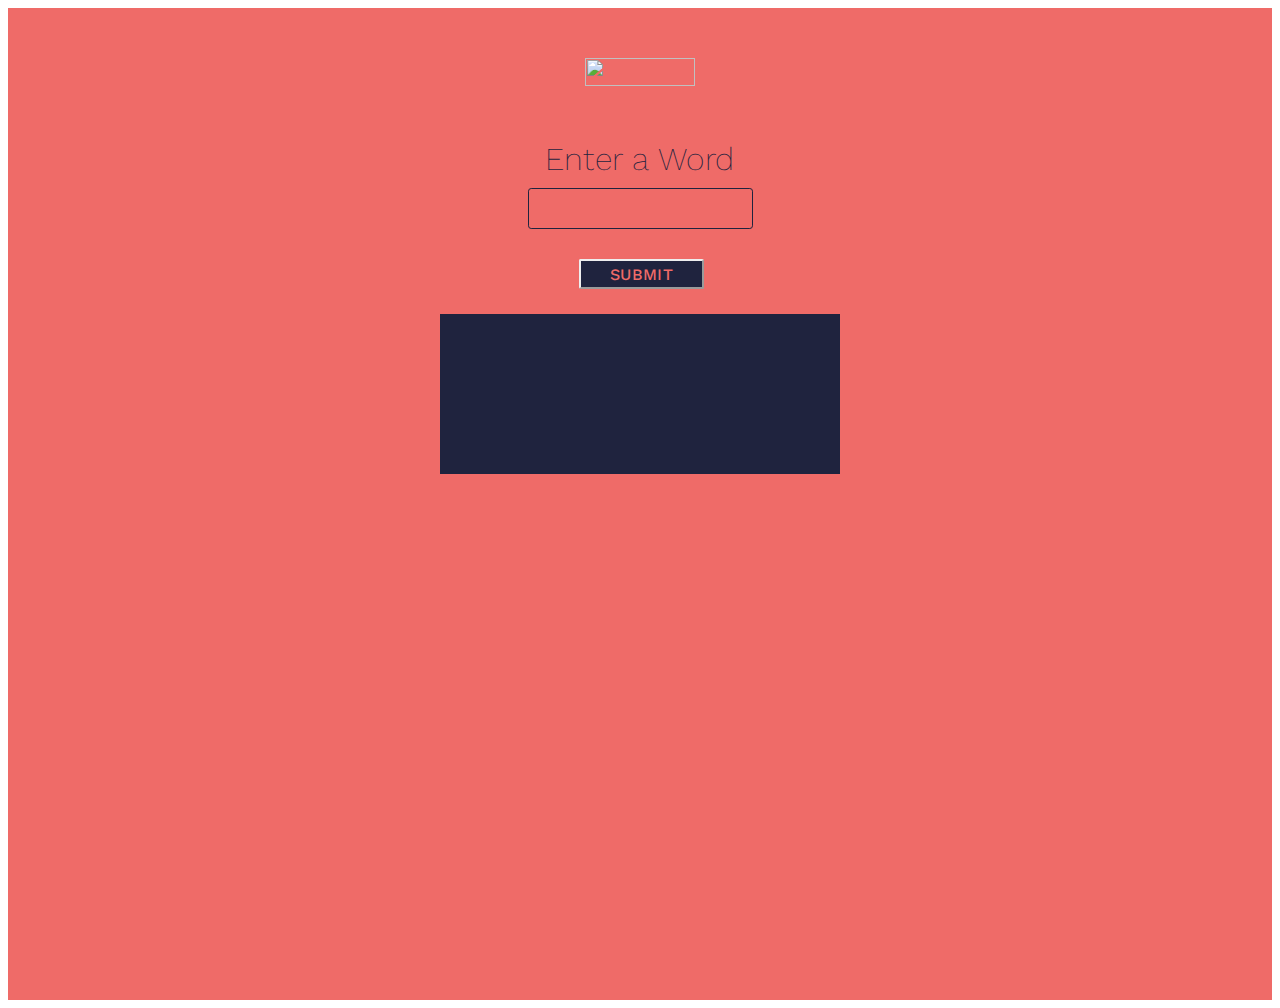
==== index.html @ 21c14bf4 "1st commit" ====
<!DOCTYPE html>
<html>
<head>
  <meta charset="utf-8">
  <title>Word Smith</title>
  <link rel="stylesheet" type="text/css" href="public/style.css" />
  <link href="https://fonts.googleapis.com/css?family=Source+Sans+Pro|Work+Sans:200,500" rel="stylesheet">
</head>

<body>
  <header>
    <img src="https://s3.amazonaws.com/codecademy-content/courses/intermediate-javascript-requests/wordsmith_logo.svg" class="logo" />

  </header>
  <main id="main">
    <div class="container">

      <h1>Enter a Word</h1>

      <form id="form" autocomplete="off">
        <input type="text" id="input" value="">
        <button id="submit">SUBMIT</button>
      </form>

      <div id="responseField">

      </div>

    </div>
  </main>
  <script src='https://code.jquery.com/jquery-3.1.0.min.js'></script>
  <script src="public/main.js"></script>
  <script src="public/helperFunctions.js"></script>
</body>
</html>
---- public/style.css ----
header {
    text-align: center;
    background-color: #ef6b68;
    padding: 10px;
  }
  
  main {
    background-color: #ef6b68;
    height: 900px;
    text-align: center;
}
h1 {
    height: 38px;
    font-family: Work Sans, sans-serif;
    font-size: 32px;
    font-weight: 200;
    letter-spacing: 0.6px;
    text-align: center;
    color: #1f233e;
    padding-top: 40px;
    margin: 0;
  }
  li {
    text-align: center;
    margin: 0 25% 0 25%;
  }
  .logo {
    width: 110px;
    height: 28px;
    margin-top: 40px;
    object-fit: contain;
  }    
  .container {
    width: 400px;
    margin: auto;
    text-align: center;
  }
  #input {
    width: 219px;
    height: 37px;
    border-radius: 3.2px;
    border: solid 0.8px #1f233e;
    background-color: inherit;
    display: block;
    margin: auto;
    margin-top: 10px;
    font-family: Source Sans Pro;
    font-size: 14px;
    letter-spacing: 0.2px;
    text-align: center;
    color: #ffffff;
  }
  #submit {
    width: 125px;
    height: 30px;
    border-radius: 2px;
    border-color: inherit;
    background-color: #1f233e;
    margin-top: 30px;
    font-family: Work Sans, sans-serif;
    font-size: 16px;
    font-weight: 500;
    letter-spacing: 0.3px;
  text-align: center;
  color: #ef6b68;
  margin-right: -3px;
}
  #responseField {
    min-width: 191px;
    min-height: 120px;
    background-color: #1f233e;
    margin: auto;
    margin-top: 25px;
    font-family: Source Sans Pro;
    font-weight: 400;
    font-size: 14px;
    letter-spacing: 0.2px;
    text-align: center;
    color: #ffffff;
    overflow-wrap: break-word;
    padding: 20px;
  }
  
  #submit:hover {
    color: #ffffff;
    cursor: pointer;
  }
  #submit:active {
    background-color: #ffffff;
    border-color: #ffffff;
    color: #ef6b68;
    cursor: pointer;
  }
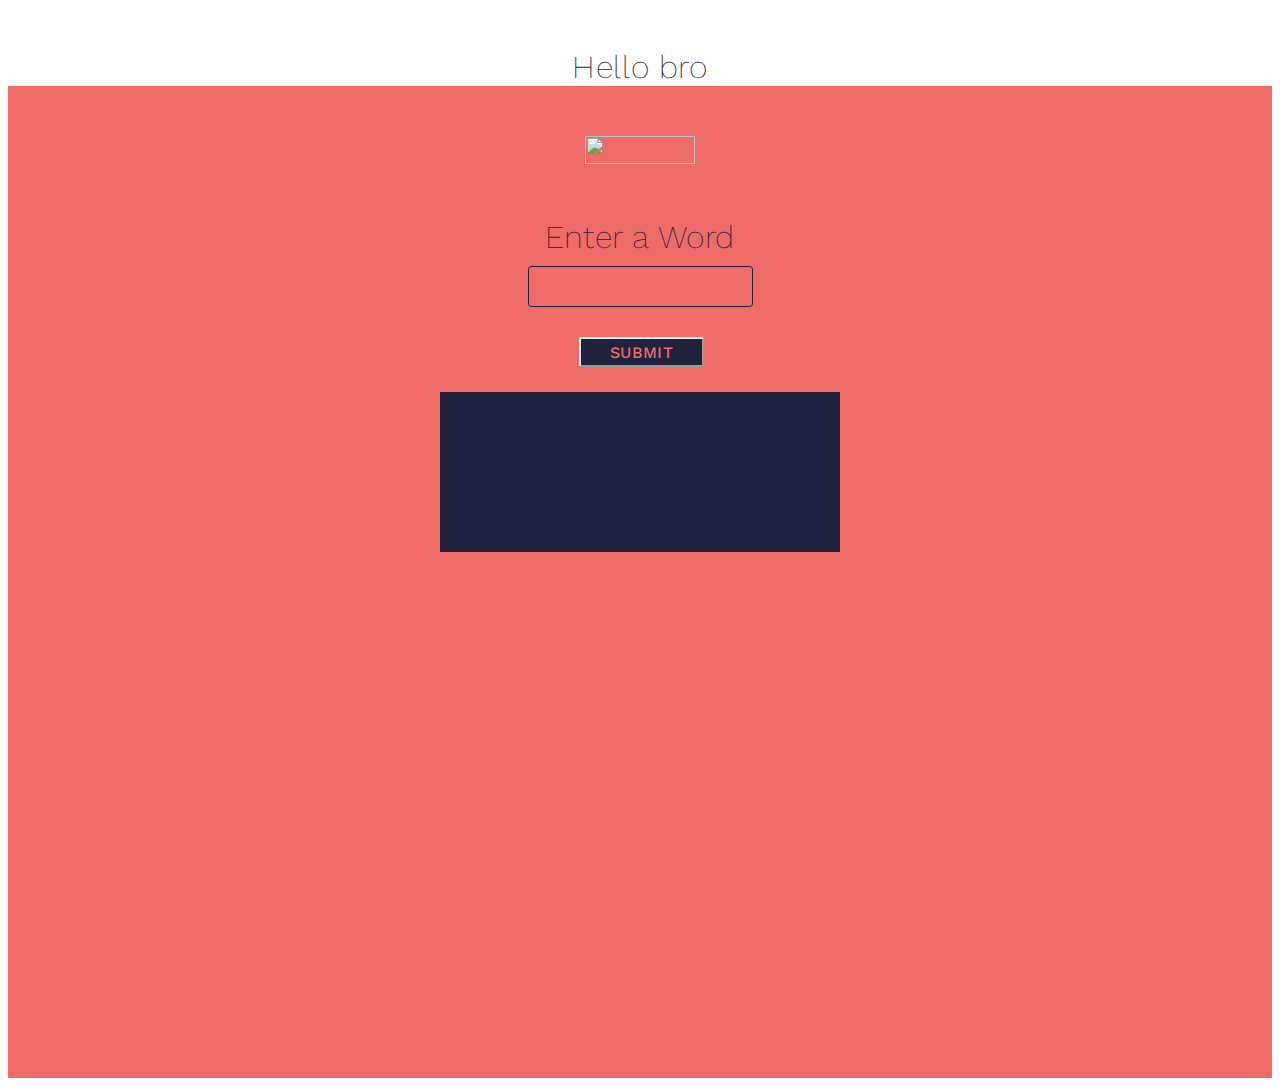
==== commit 17005e86: "plugin form me add hua" ====
--- a/index.html
+++ b/index.html
@@ -1,7 +1,12 @@
 <!DOCTYPE html>
-<html>
+<html lang="en">
+<body>
+  <h1>Hello bro</h1>
+</body>
 <head>
   <meta charset="utf-8">
+  <meta charset="UTF-8">
+  <meta name="viewport" content="width=device-width, initial-scale=1.0">
   <title>Word Smith</title>
   <link rel="stylesheet" type="text/css" href="public/style.css" />
   <link href="https://fonts.googleapis.com/css?family=Source+Sans+Pro|Work+Sans:200,500" rel="stylesheet">
@@ -28,8 +33,8 @@
 
     </div>
   </main>
-  <script src='https://code.jquery.com/jquery-3.1.0.min.js'></script>
+  <script src='js/jquerry.js'></script>
   <script src="public/main.js"></script>
   <script src="public/helperFunctions.js"></script>
 </body>
-</html>
+</html>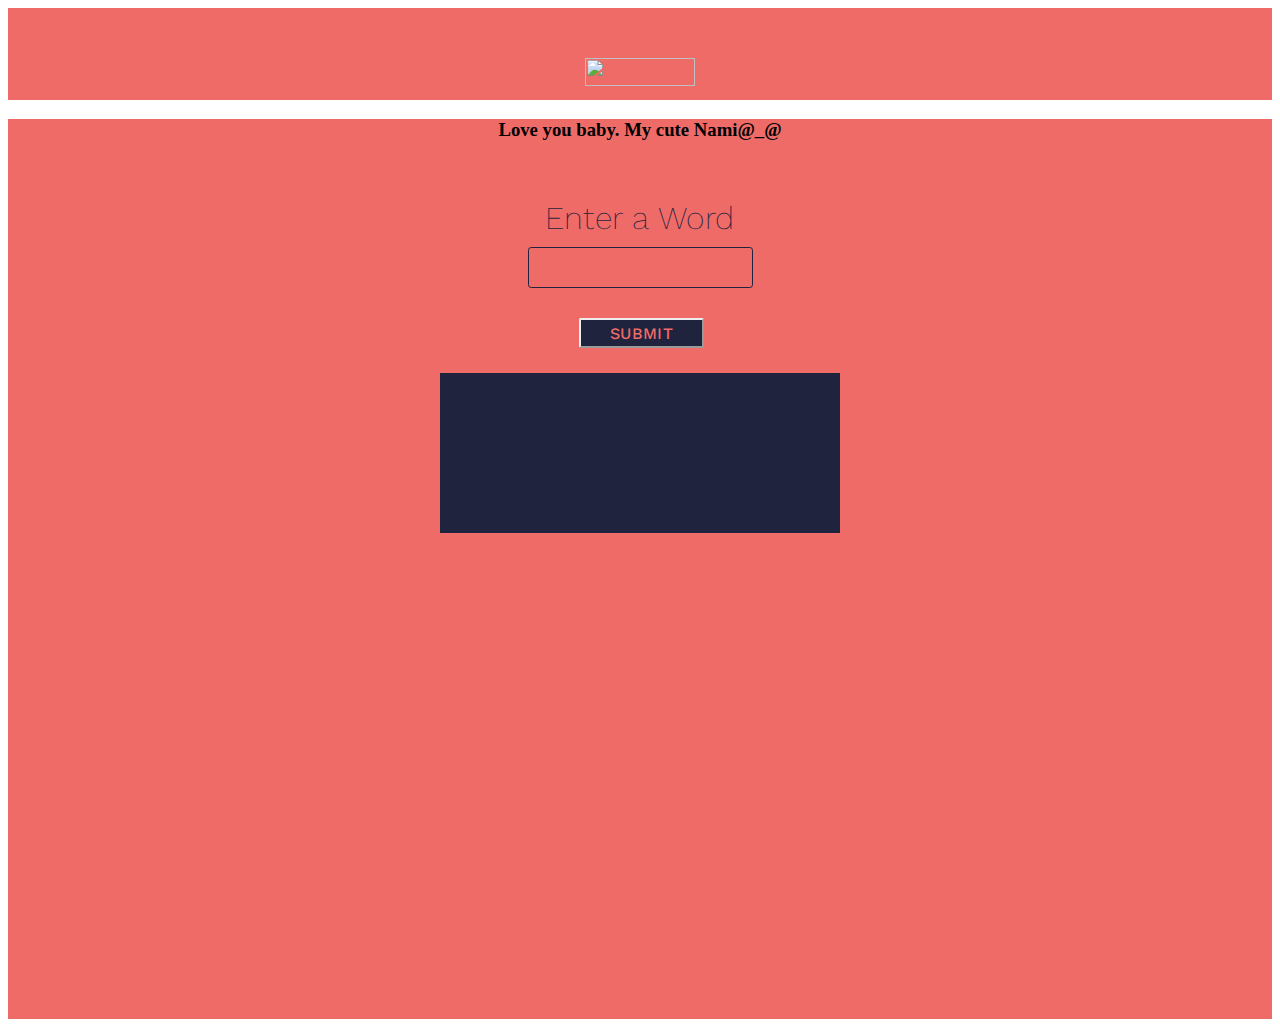
==== commit f492a1f4: "minor changes" ====
--- a/index.html
+++ b/index.html
@@ -1,11 +1,7 @@
 <!DOCTYPE html>
 <html lang="en">
-<body>
-  <h1>Hello bro</h1>
-</body>
 <head>
   <meta charset="utf-8">
-  <meta charset="UTF-8">
   <meta name="viewport" content="width=device-width, initial-scale=1.0">
   <title>Word Smith</title>
   <link rel="stylesheet" type="text/css" href="public/style.css" />
@@ -19,7 +15,7 @@
   </header>
   <main id="main">
     <div class="container">
-
+      <h3>Love you baby. My cute Nami@_@</h3>
       <h1>Enter a Word</h1>
 
       <form id="form" autocomplete="off">
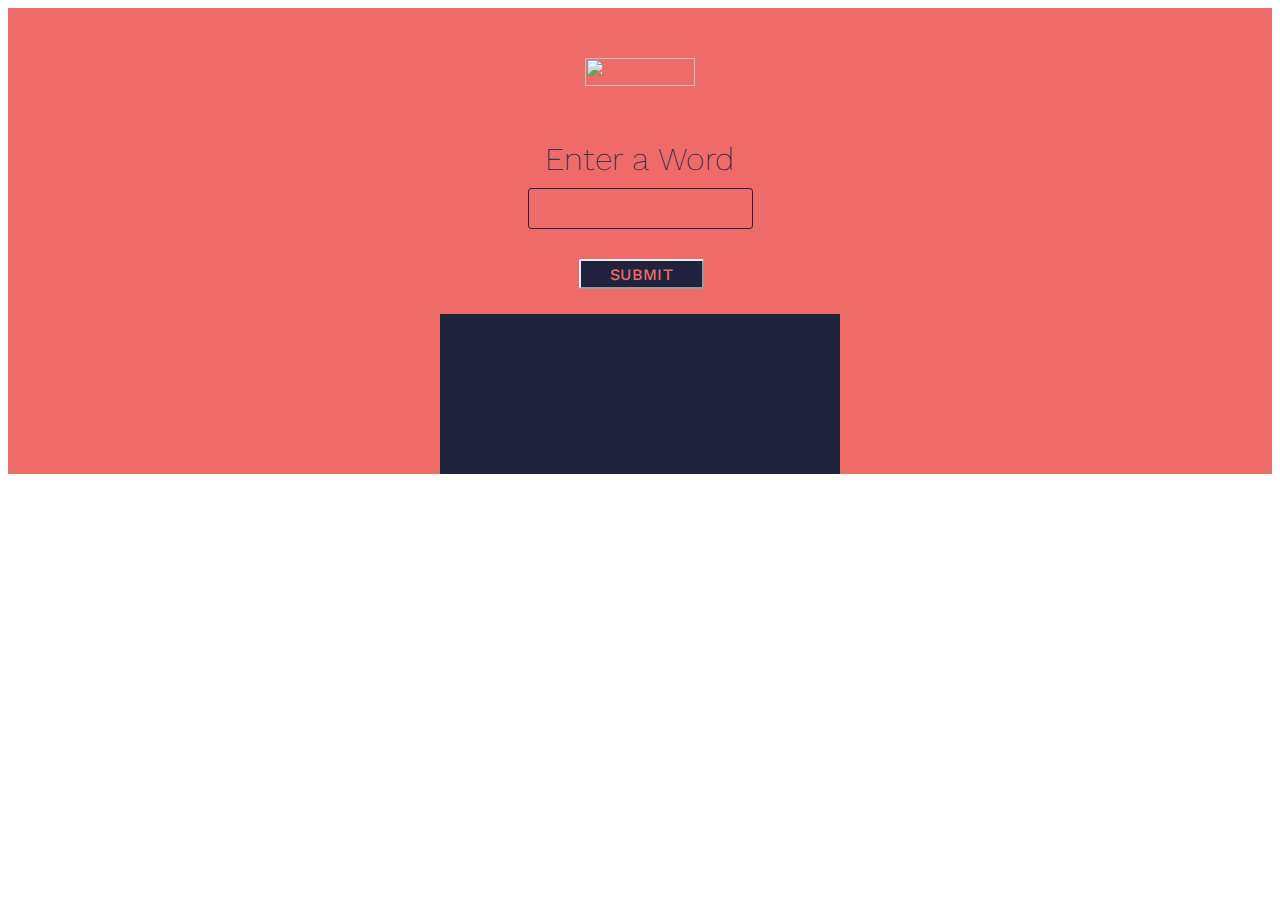
==== commit c7f51a37: "minor ui changes" ====
--- a/index.html
+++ b/index.html
@@ -15,7 +15,6 @@
   </header>
   <main id="main">
     <div class="container">
-      <h3>Love you baby. My cute Nami@_@</h3>
       <h1>Enter a Word</h1>
 
       <form id="form" autocomplete="off">
--- a/public/style.css
+++ b/public/style.css
@@ -6,7 +6,6 @@
   
   main {
     background-color: #ef6b68;
-    height: 900px;
     text-align: center;
 }
 h1 {
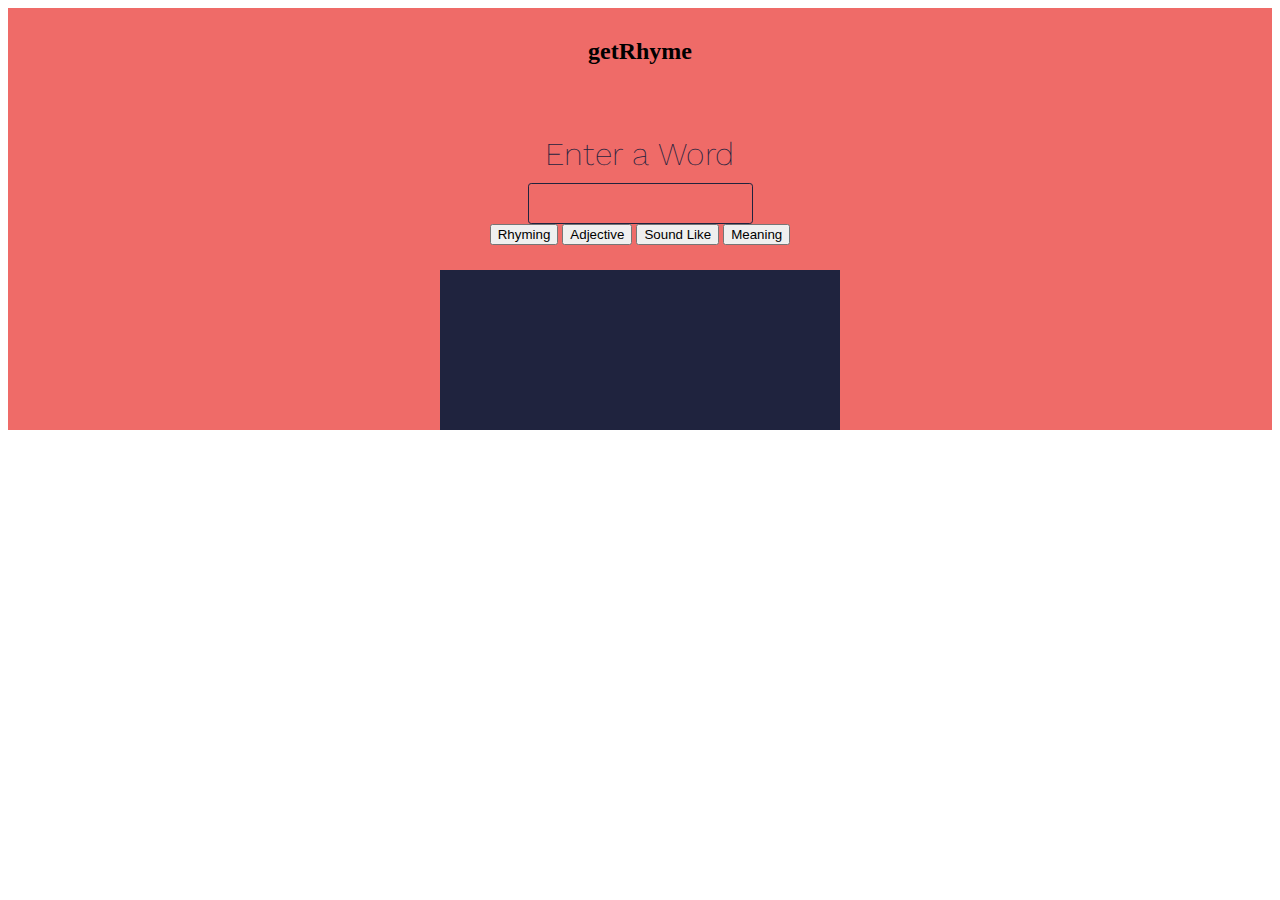
==== commit 93dbae1a: "all features working" ====
--- a/index.html
+++ b/index.html
@@ -10,8 +10,9 @@
 
 <body>
   <header>
-    <img src="https://s3.amazonaws.com/codecademy-content/courses/intermediate-javascript-requests/wordsmith_logo.svg" class="logo" />
-
+    <h2>
+      getRhyme
+    </h2>
   </header>
   <main id="main">
     <div class="container">
@@ -19,7 +20,10 @@
 
       <form id="form" autocomplete="off">
         <input type="text" id="input" value="">
-        <button id="submit">SUBMIT</button>
+        <button id="rhyme">Rhyming</button>
+        <button id="adjective">Adjective</button>
+        <button id="soundLike">Sound Like</button>
+        <button id="meaning">Meaning</button>
       </form>
 
       <div id="responseField">
--- a/public/style.css
+++ b/public/style.css
@@ -49,7 +49,7 @@
     text-align: center;
     color: #ffffff;
   }
-  #submit {
+  #button {
     width: 125px;
     height: 30px;
     border-radius: 2px;
@@ -80,11 +80,11 @@
     padding: 20px;
   }
   
-  #submit:hover {
+  button:hover {
     color: #ffffff;
     cursor: pointer;
   }
-  #submit:active {
+  button:active {
     background-color: #ffffff;
     border-color: #ffffff;
     color: #ef6b68;
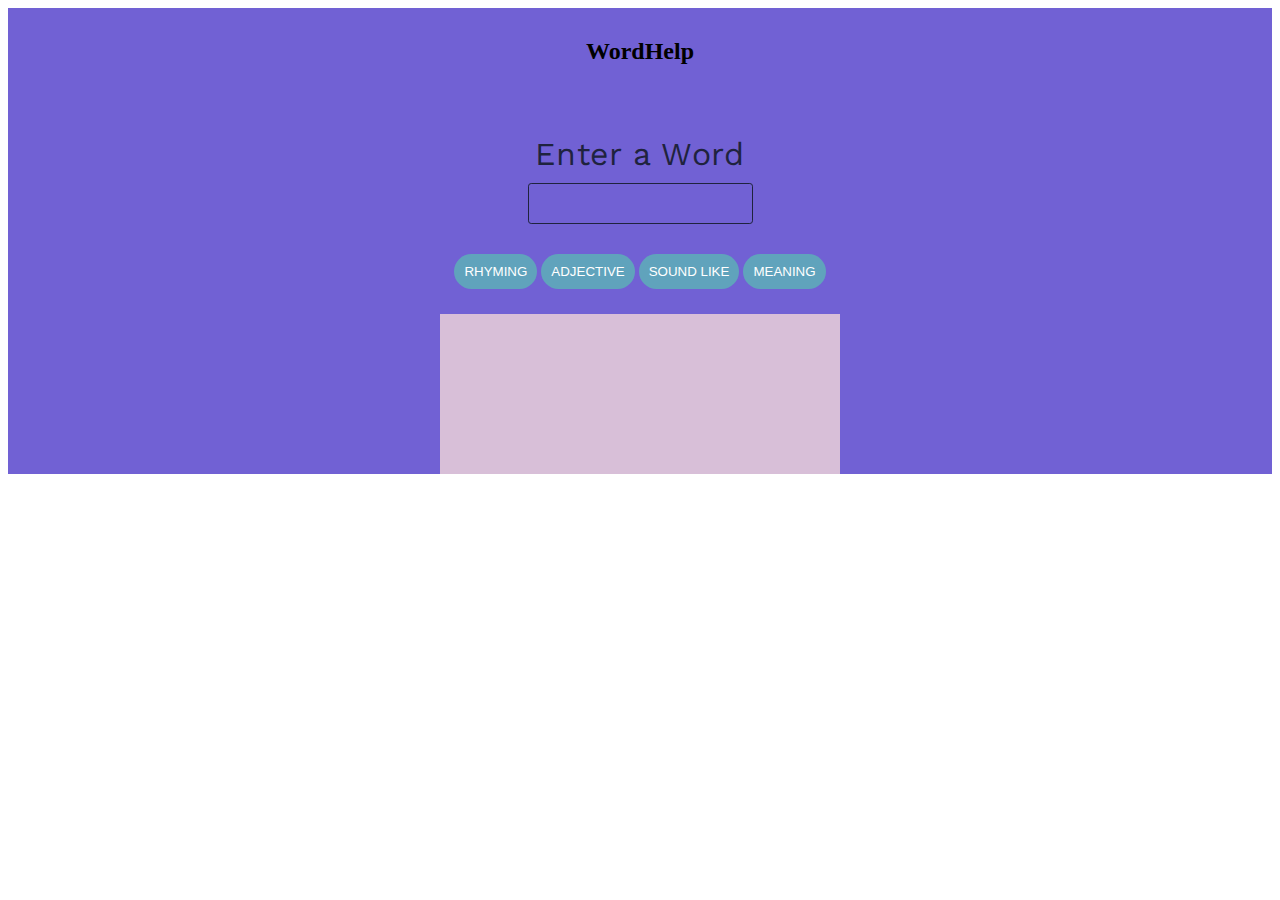
==== commit d12ac461: "adjective bug fixed" ====
--- a/index.html
+++ b/index.html
@@ -3,33 +3,30 @@
 <head>
   <meta charset="utf-8">
   <meta name="viewport" content="width=device-width, initial-scale=1.0">
-  <title>Word Smith</title>
+  <title>Word-Help</title>
   <link rel="stylesheet" type="text/css" href="public/style.css" />
   <link href="https://fonts.googleapis.com/css?family=Source+Sans+Pro|Work+Sans:200,500" rel="stylesheet">
 </head>
 
 <body>
   <header>
-    <h2>
-      getRhyme
-    </h2>
+    <h2>WordHelp</h2>
   </header>
   <main id="main">
     <div class="container">
-      <h1>Enter a Word</h1>
-
+      <h1><b>Enter a Word</b></h1>
+     
       <form id="form" autocomplete="off">
         <input type="text" id="input" value="">
-        <button id="rhyme">Rhyming</button>
-        <button id="adjective">Adjective</button>
-        <button id="soundLike">Sound Like</button>
-        <button id="meaning">Meaning</button>
+        <div class="buttonsid">
+        <button class="btn btn-light" id="rhyme">Rhyming</button>
+        <button  class="btn btn-light" id="adjective">Adjective</button>
+        <button class="btn btn-light" id="soundLike">Sound Like</button>
+        <button class="btn btn-light" id="meaning">Meaning</button>
+      </div>
       </form>
-
       <div id="responseField">
-
       </div>
-
     </div>
   </main>
   <script src='js/jquerry.js'></script>
--- a/public/style.css
+++ b/public/style.css
@@ -1,93 +1,94 @@
 header {
-    text-align: center;
-    background-color: #ef6b68;
-    padding: 10px;
-  }
-  
-  main {
-    background-color: #ef6b68;
-    text-align: center;
+  text-align: center;
+  background-color: rgb(113, 97, 212);
+  padding: 10px;
+}
+
+main {
+  background-color: rgb(113, 97, 212);
+  text-align: center;
 }
 h1 {
-    height: 38px;
-    font-family: Work Sans, sans-serif;
-    font-size: 32px;
-    font-weight: 200;
-    letter-spacing: 0.6px;
-    text-align: center;
-    color: #1f233e;
-    padding-top: 40px;
-    margin: 0;
+  height: 38px;
+  font-family:cursive, Work Sans, sans-serif;
+  font-size: 32px;
+  font-weight: 200;
+  letter-spacing: 0.6px;
+  text-align: center;
+  color: #1f233e;
+  padding-top: 40px;
+  margin: 0;
+}
+li {
+  text-align: center;
+  margin: 0 25% 0 25%;
+}
+.logo {
+  width: 110px;
+  height: 28px;
+  margin-top: 40px;
+  object-fit: contain;
+}    
+.container {
+  width: 400px;
+  margin: auto;
+  text-align: center;
+}
+#input {
+  width: 219px;
+  height: 37px;
+  border-radius: 3.2px;
+  border: solid 0.8px #1f233e;
+  background-color: inherit;
+  display: block;
+  margin: auto;
+  margin-top: 10px;
+  font-family: Source Sans Pro;
+  font-size: 14px;
+  letter-spacing: 0.2px;
+  text-align: center;
+  color: #ffffff;
+}
+button {
+  color: #fff !important;
+  text-transform: uppercase;
+  text-decoration: none;
+  background: #60a3bc;
+  padding: 10px;
+  border-radius: 50px;
+  display: inline-block;
+  border: none;
+  transition: all 0.4s ease 0s;
   }
-  li {
-    text-align: center;
-    margin: 0 25% 0 25%;
+#responseField {
+  min-width: 191px;
+  min-height: 120px;
+  background-color: thistle;
+  margin: auto;
+  margin-top: 25px;
+  font-family: Source Sans Pro;
+  font-weight: 400;
+  font-size: 14px;
+  letter-spacing: 0.2px;
+  text-align: center;
+  color: #1f233e;
+  overflow-wrap: break-word;
+  padding: 20px;
+}
+
+button:hover  {
+  text-shadow: 0px 0px 6px rgba(198, 19, 255, 1);
+  -webkit-box-shadow: 0px 5px 40px -10px rgba(0,0,0,0.57);
+  -moz-box-shadow: 0px 5px 40px -10px rgba(0,0,0,0.57);
+  transition: all 0.4s ease 0s;
   }
-  .logo {
-    width: 110px;
-    height: 28px;
-    margin-top: 40px;
-    object-fit: contain;
-  }    
-  .container {
-    width: 400px;
-    margin: auto;
-    text-align: center;
-  }
-  #input {
-    width: 219px;
-    height: 37px;
-    border-radius: 3.2px;
-    border: solid 0.8px #1f233e;
-    background-color: inherit;
-    display: block;
-    margin: auto;
-    margin-top: 10px;
-    font-family: Source Sans Pro;
-    font-size: 14px;
-    letter-spacing: 0.2px;
-    text-align: center;
-    color: #ffffff;
-  }
-  #button {
-    width: 125px;
-    height: 30px;
-    border-radius: 2px;
-    border-color: inherit;
-    background-color: #1f233e;
-    margin-top: 30px;
-    font-family: Work Sans, sans-serif;
-    font-size: 16px;
-    font-weight: 500;
-    letter-spacing: 0.3px;
-  text-align: center;
+button:active {
+  background-color: #ffffff;
+  border-color: #ffffff;
   color: #ef6b68;
-  margin-right: -3px;
+  cursor: pointer;
 }
-  #responseField {
-    min-width: 191px;
-    min-height: 120px;
-    background-color: #1f233e;
-    margin: auto;
-    margin-top: 25px;
-    font-family: Source Sans Pro;
-    font-weight: 400;
-    font-size: 14px;
-    letter-spacing: 0.2px;
-    text-align: center;
-    color: #ffffff;
-    overflow-wrap: break-word;
-    padding: 20px;
-  }
-  
-  button:hover {
-    color: #ffffff;
-    cursor: pointer;
-  }
-  button:active {
-    background-color: #ffffff;
-    border-color: #ffffff;
-    color: #ef6b68;
-    cursor: pointer;
-  }
-    +.buttonsid{
+  margin-top: 30px;
+}
+  